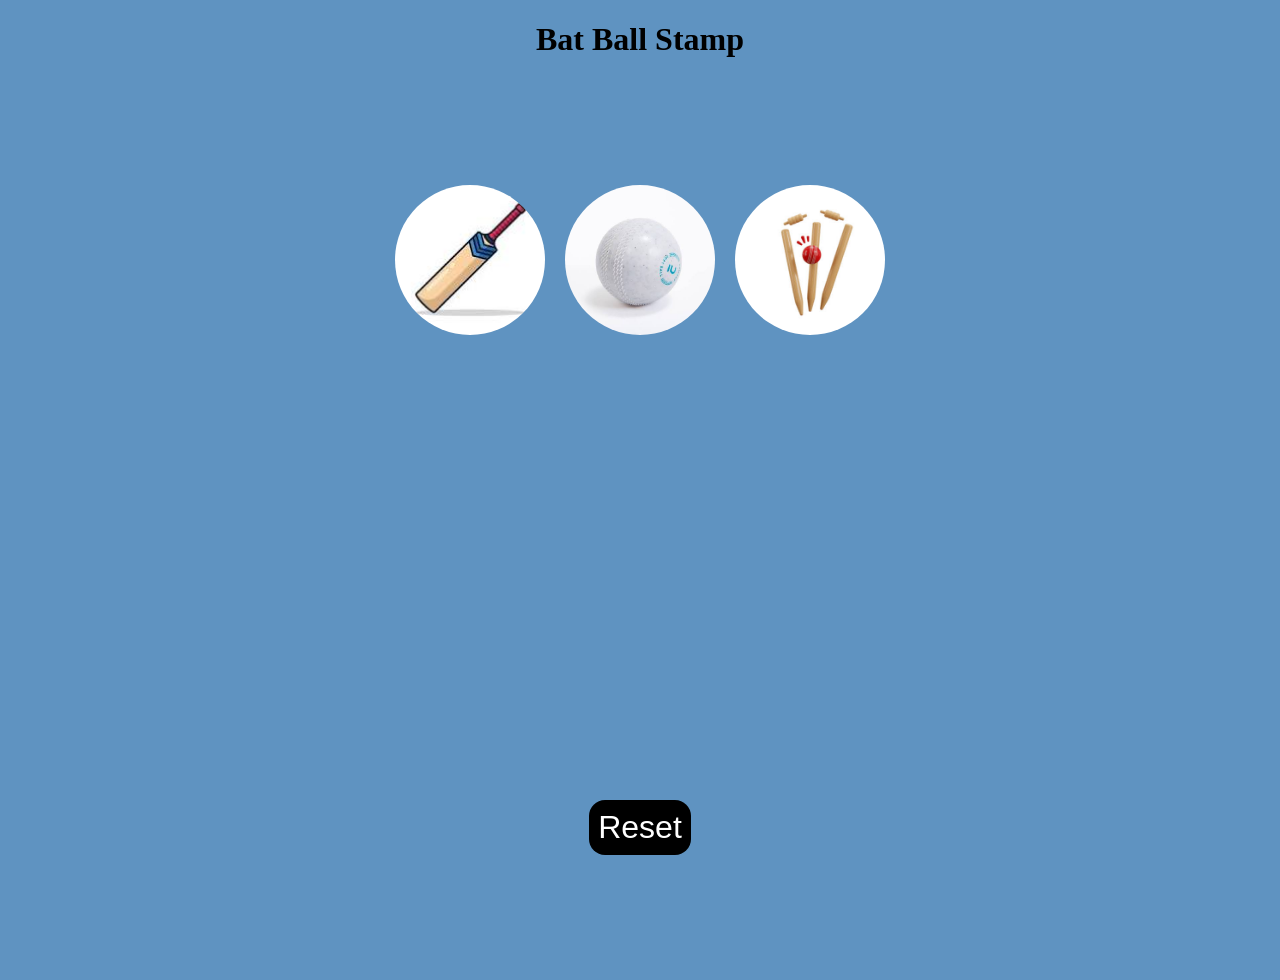
==== bat-ball-stump/index.html @ 3fae40cd "building & updating score" ====
<!DOCTYPE html>
<html lang="en">

<head>
    <meta charset="UTF-8">
    <meta name="viewport" content="width=device-width, initial-scale=1.0">
    <title>Bat Ball Stamp</title>
    <link rel="stylesheet" href="style.css">
</head>

<body>
    <h1>Bat Ball Stamp</h1>
    <div class="container">
        <div class="img-container">
            <button id="bat" class="btn">
                <img src="bat.jpeg" alt="bat image">
            </button>

            <button id="ball" class="btn">
                <img src="ball.jpeg" alt="ball image">
            </button>

            <button id="stump" class="btn">
                <img src="stump.jpeg" alt="stump image">
            </button>
        </div>
        
        <div class="msg-container">
            <h3 id="user-move"></h3>
            <h3 id="computer-move"></h3>
            <h3 id="result"></h3>
            <h3 id="score"></h3>
        </div>
        <button id="reset">Reset</button>
    </div>

    <script src="scipt.js"></script>
</body>

</html>
---- bat-ball-stump/style.css ----
body {
    text-align: center;
    background-color: rgb(95, 147, 193);
    margin: 0;
    padding: 0;
    
}

h3{
    line-height: 1.2;
    margin: 5px 0;
}
.container{
    height: 100vh;
}

.btn {
    width: 150px;
    height: 150px;
    padding: 0;
    margin: 10px;
    overflow: hidden;
    border-radius: 50%;
    border: none;
}

.btn img {
    width: 100%;
    height: 100%;
    object-fit: cover;
    display: block;
}

.img-container{
    height: 40vh;
    display: flex;
    align-items: center;
    justify-content: center;
    
}

.msg-container{
    height: 30vh;
    font-size: 1.5rem;
    display: flex;
    align-items: center;
    justify-content: center;
    flex-direction: column;
    gap: .5;
    
}

#reset{
    color: #ffff;
    background-color: black;
    font-size: 2rem;
    border: none;
    border-radius: 1rem;
    margin-top: 10vmin;
    padding: 1vmin;
}
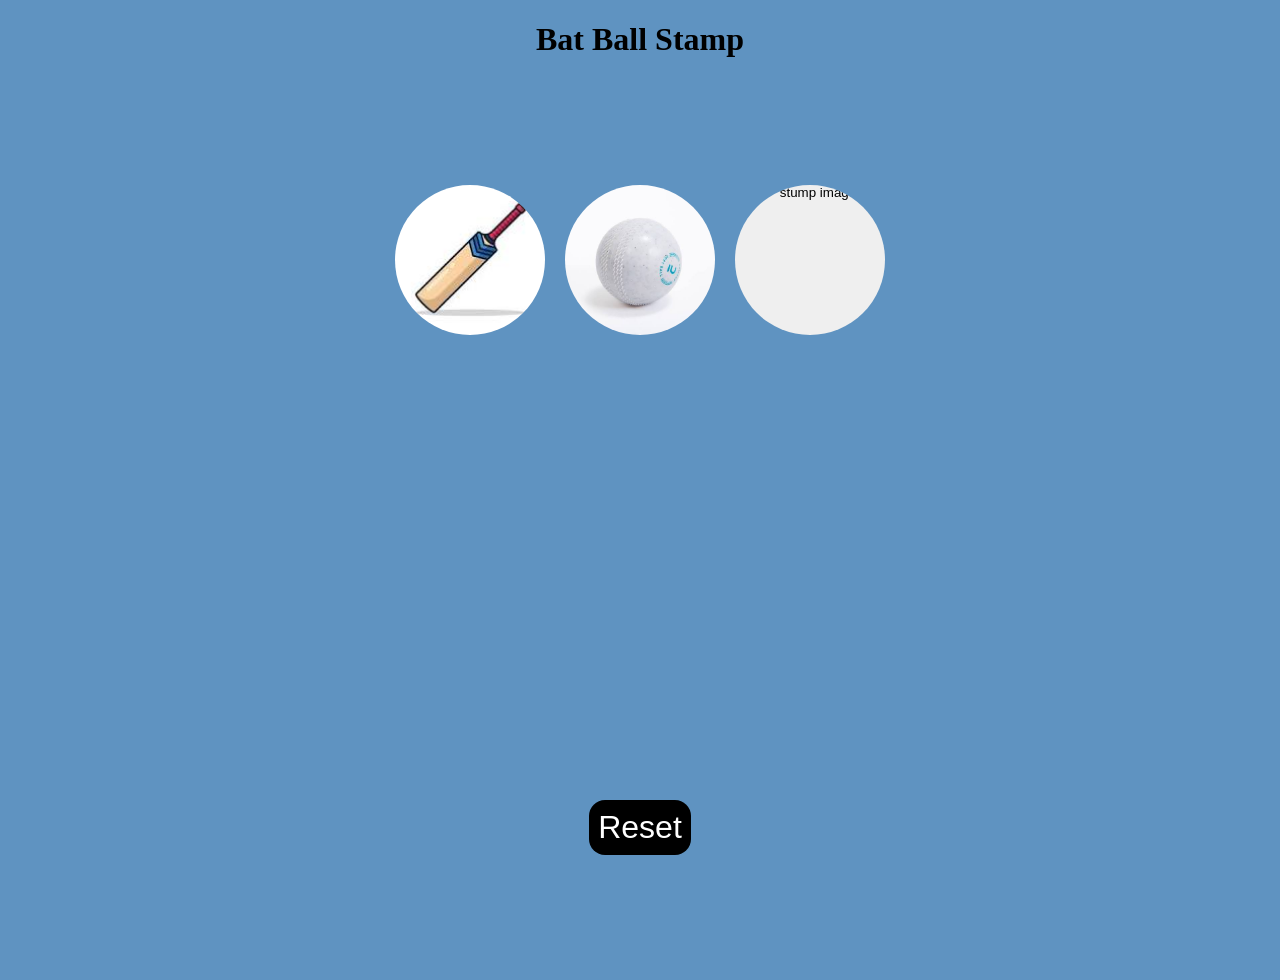
==== commit 7aa089f8: "final changes" ====
--- a/bat-ball-stump/index.html
+++ b/bat-ball-stump/index.html
@@ -13,15 +13,15 @@
     <div class="container">
         <div class="img-container">
             <button id="bat" class="btn">
-                <img src="bat.jpeg" alt="bat image">
+                <img src="img/bat.jpeg" alt="bat image">
             </button>
 
             <button id="ball" class="btn">
-                <img src="ball.jpeg" alt="ball image">
+                <img src="img/ball.jpeg" alt="ball image">
             </button>
 
             <button id="stump" class="btn">
-                <img src="stump.jpeg" alt="stump image">
+                <img src="img/" alt="stump image">
             </button>
         </div>
         
